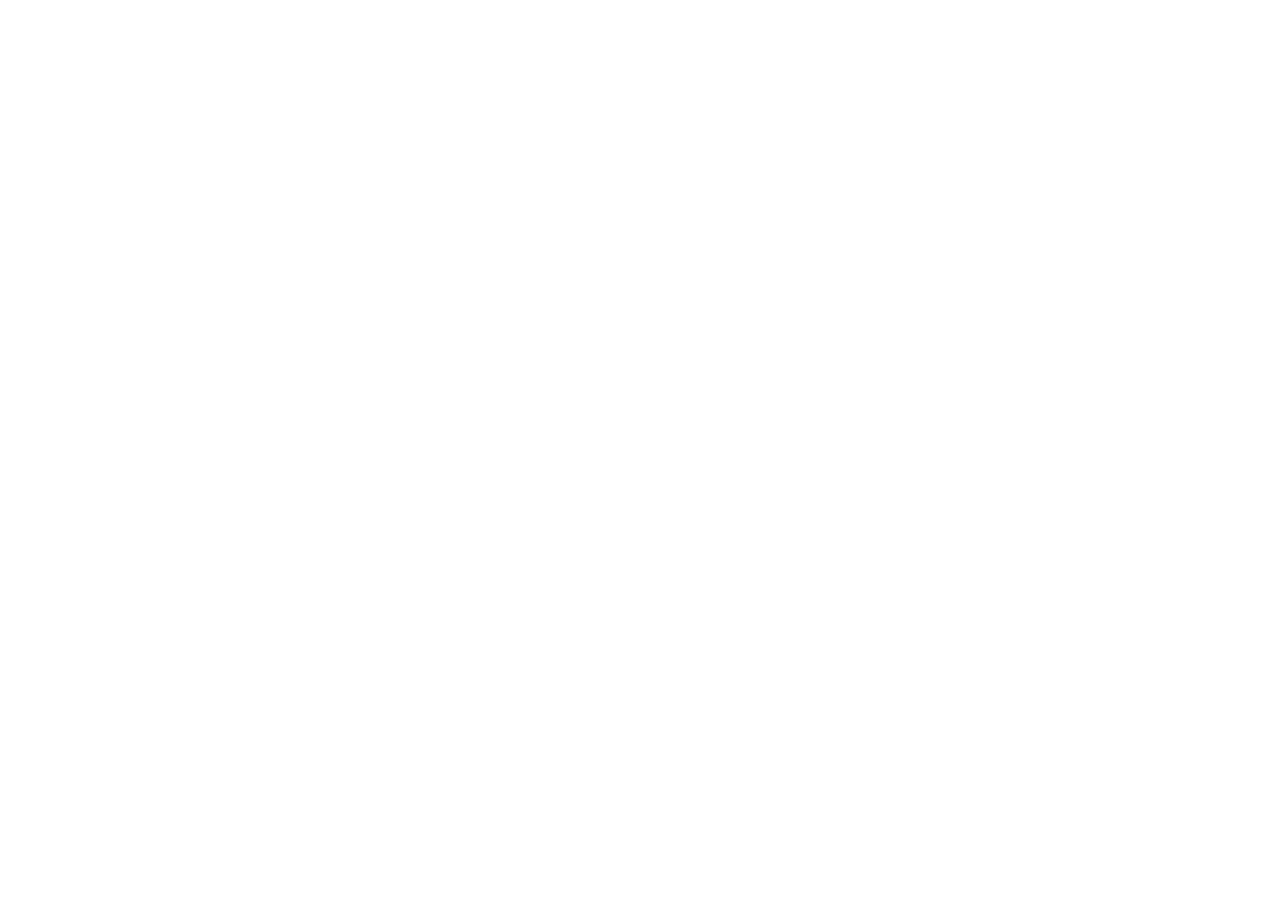
==== complex-grid.html @ 575bb0e7 "check-1" ====
<!DOCTYPE html>
<html lang="en">

<head>
    <meta charset="UTF-8">
    <meta name="viewport" content="width=device-width, initial-scale=1.0">
    <title>Document</title>
</head>

<body>

</body>

</html>
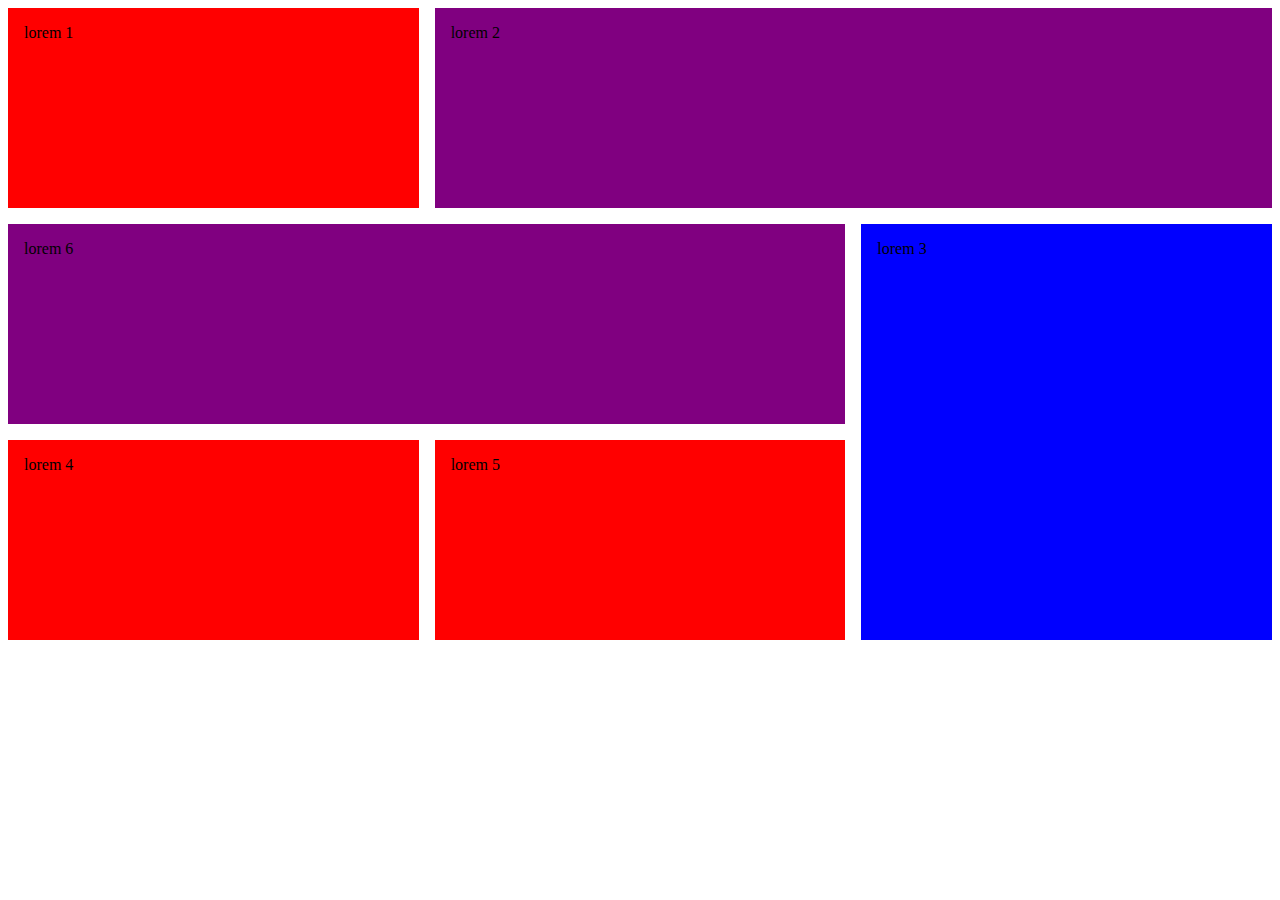
==== commit 14a86989: "Final Commit" ====
--- a/complex-grid.html
+++ b/complex-grid.html
@@ -4,10 +4,62 @@
 <head>
     <meta charset="UTF-8">
     <meta name="viewport" content="width=device-width, initial-scale=1.0">
-    <title>Document</title>
+    <title>Complex Grid</title>
+
+    <style>
+        .grid-container {
+            display: grid;
+            grid-template-columns: repeat(3, 1fr);
+            grid-auto-rows: minmax(200px, auto);
+            grid-gap: 1em;
+        }
+
+        .grid-container>div {
+            background-color: grey;
+            padding: 1em;
+        }
+
+        .grid-container>div:nth-child(even) {
+            background-color: lightgray;
+        }
+
+        #box1 {
+            background-color: red;
+        }
+
+        #box2 {
+            grid-column: 2/4;
+            background-color: purple;
+        }
+
+        #box3 {
+            grid-row: 2/4;
+            grid-column: 3/4;
+            background-color: blue;
+        }
+
+        #box4,
+        #box5 {
+            background-color: red;
+        }
+
+        #box6 {
+            grid-row: 2/3;
+            grid-column: 1/3;
+            background-color: purple;
+        }
+    </style>
 </head>
 
 <body>
+    <div class="grid-container">
+        <div id="box1">lorem 1</div>
+        <div id="box2">lorem 2</div>
+        <div id="box3">lorem 3</div>
+        <div id="box4">lorem 4</div>
+        <div id="box5">lorem 5</div>
+        <div id="box6">lorem 6</div>
+    </div>
 
 </body>
 
